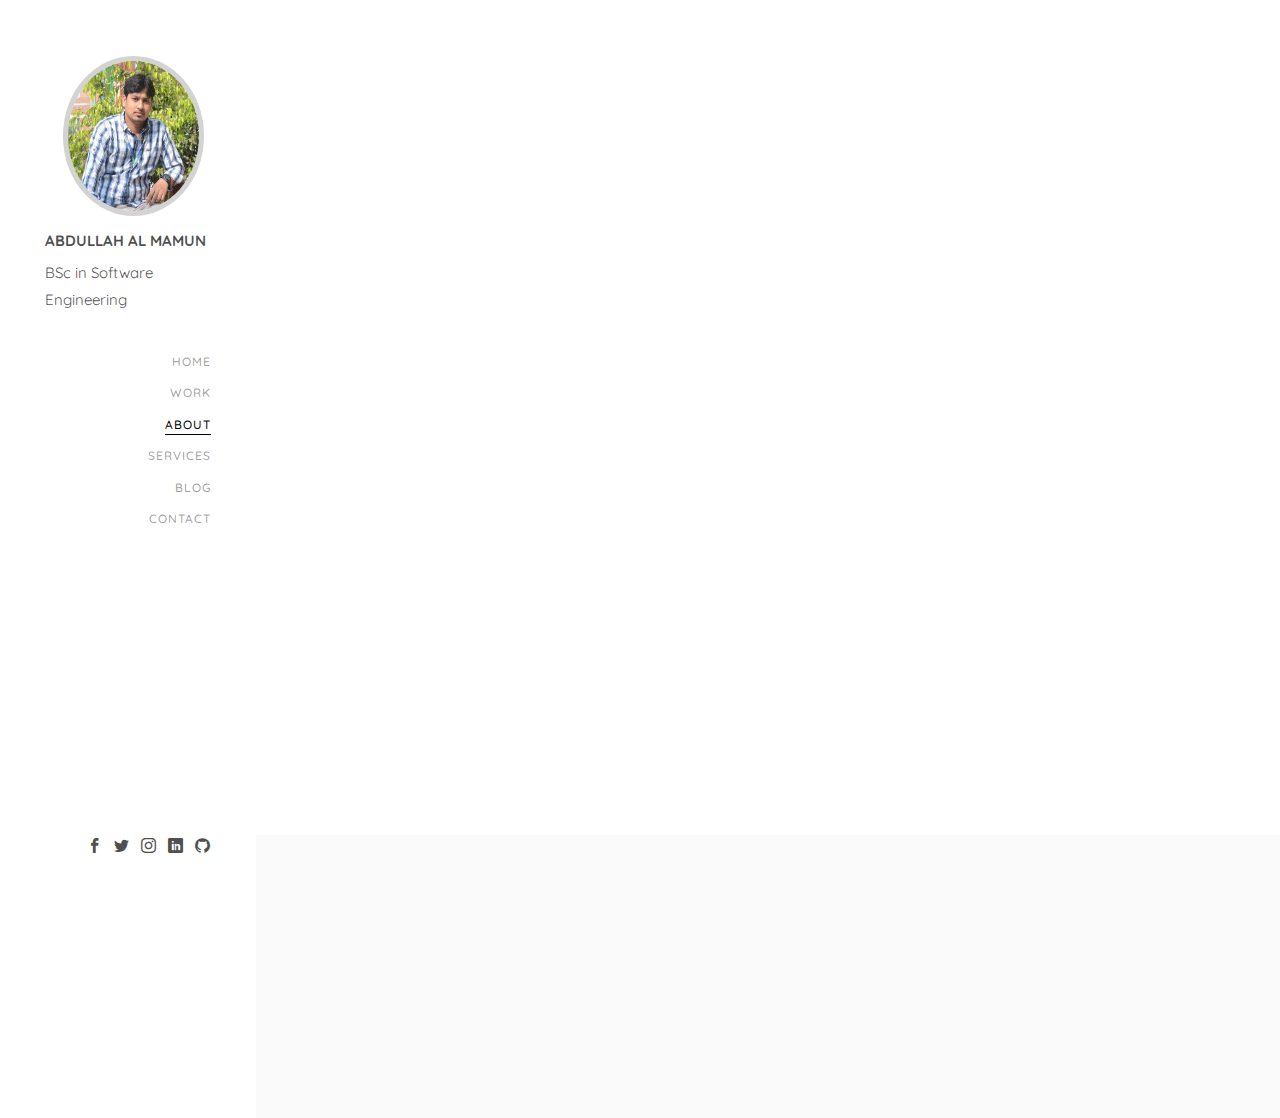
==== about.html @ bdd20ee4 "Responsive profile add" ====
<!DOCTYPE HTML>
<html>
	<head>
	<meta charset="utf-8">
	<meta http-equiv="X-UA-Compatible" content="IE=edge">
	<title>Abdullah Al Mamun Info</title>
	<meta name="viewport" content="width=device-width, initial-scale=1">
	<meta name="description" content="" />
	<meta name="keywords" content="" />
	<meta name="author" content="" />

  <!-- Facebook and Twitter integration -->
	<meta property="og:title" content=""/>
	<meta property="og:image" content=""/>
	<meta property="og:url" content=""/>
	<meta property="og:site_name" content=""/>
	<meta property="og:description" content=""/>
	<meta name="twitter:title" content="" />
	<meta name="twitter:image" content="" />
	<meta name="twitter:url" content="" />
	<meta name="twitter:card" content="" />

	<!-- Place favicon.ico and apple-touch-icon.png in the root directory -->
	<link rel="shortcut icon" href="favicon.ico">

	<link href="https://fonts.googleapis.com/css?family=Quicksand:300,400,500,700" rel="stylesheet">
	
	<!-- Animate.css -->
	<link rel="stylesheet" href="css/animate.css">
	<!-- Icomoon Icon Fonts-->
	<link rel="stylesheet" href="css/icomoon.css">
	<!-- Bootstrap  -->
	<link rel="stylesheet" href="css/bootstrap.css">
	<!-- Flexslider  -->
	<link rel="stylesheet" href="css/flexslider.css">
	<!-- Theme style  -->
	<link rel="stylesheet" href="css/style.css">

	<!-- Modernizr JS -->
	<script src="js/modernizr-2.6.2.min.js"></script>
	<!-- FOR IE9 below -->
	<!--[if lt IE 9]>
	<script src="js/respond.min.js"></script>
	<![endif]-->

	</head>
	<body>
	<div id="colorlib-page">
		<a href="#" class="js-colorlib-nav-toggle colorlib-nav-toggle"><i></i></a>
		<aside id="colorlib-aside" role="complementary" class="border js-fullheight">
			<h1 id="colorlib-logo"><a href="index.html"><img style="border:5px solid lightgrey; border-radius: 100%;" src="images/mumimg.jpg" alt="Smiley face" width="100%" height="160"></a></h1>		
			<label>ABDULLAH AL MAMUN</label>
			<p style="margin-bottom: 2.5em;">BSc in Software Engineering</p>
			<nav id="colorlib-main-menu" role="navigation">
				<ul>
					<li><a href="index.html">Home</a></li>
					<li><a href="work.html">Work</a></li>
					<li class="colorlib-active"><a href="about.html">About</a></li>
					<li><a href="services.html">Services</a></li>
					<li><a href="blog.html">Blog</a></li>
					<li><a href="contact.html">Contact</a></li>
				</ul>
			</nav>

			<div class="colorlib-footer">
				
				<ul>
					<li><a href="https://www.facebook.com/profile.php?id=100009007942472"><i class="icon-facebook2"></i></a></li>
					<li><a href="https://twitter.com/Abdulla88745454"><i class="icon-twitter2"></i></a></li>
					<li><a href="https://www.instagram.com/aamamun8130/"><i class="icon-instagram"></i></a></li>
					<li><a href="https://www.linkedin.com/in/abdullah-al-mamun-735a18191"><i class="icon-linkedin2"></i></a></li>
					<li><a href="https://github.com/aamamun8130"><i class="icon-github"></i></a></li>
				</ul>
			</div>

		</aside>

		<div id="colorlib-main">
				<div id="top-img-div" style="text-align: center; padding-top: 2em;">
						<img style="border:5px solid lightgrey; border-radius: 100%;" src="images/mumimg.jpg"
							alt="Smiley face" width="25%" height="160"><br/>
						<label>ABDULLAH AL MAMUN</label>
						<p>BSc in Software Engineering</p>
					</div>
			<div class="colorlib-about">
				<div class="container-fluid">
					<div class="row">
						<div class="col-md-6">
							<div id="abt-img" class="about-img animate-box" data-animate-effect="fadeInLeft" style="background-image: url(images/img_bg_2.jpg);">
								<div class="about-img-2 animate-box" data-animate-effect="fadeInRight" style="background-image: url(images/img_bg_3.jpg);"></div>
							</div>
						</div>
						<div class="col-md-6 animate-box" data-animate-effect="fadeInLeft">
							<div class="about-desc">
								<span class="heading-meta">Welcome &amp; Introduce</span>
								<h3>Hello! my name is Abdullah Al Mamun</h3>
								<p>On her way she met a copy. The copy warned the Little Blind Text, that where it came from it would have been rewritten a thousand times and everything that was left from its origin would be the word "and" and the Little Blind Text should turn around and return to its own, safe country.</p>
							</div>
							<div class="fancy-collapse-panel">
								<div class="panel-group" id="accordion" role="tablist" aria-multiselectable="true">
									<div class="panel panel-default">
									    <div class="panel-heading" role="tab" id="headingOne">
									        <h4 class="panel-title">
									            <a data-toggle="collapse" data-parent="#accordion" href="#collapseOne" aria-expanded="true" aria-controls="collapseOne">Why choose me?
									            </a>
									        </h4>
									    </div>
									    <div id="collapseOne" class="panel-collapse collapse in" role="tabpanel" aria-labelledby="headingOne">
									         <div class="panel-body">
									            <div class="row">
										      		<div class="col-md-6">
										      			<p>Far far away, behind the word mountains, far from the countries Vokalia and Consonantia, there live the blind texts. </p>
										      		</div>
										      		<div class="col-md-6">
										      			<p>Separated they live in Bookmarksgrove right at the coast of the Semantics, a large language ocean.</p>
										      		</div>
										      	</div>
									         </div>
									    </div>
									</div>
									<div class="panel panel-default">
									    <div class="panel-heading" role="tab" id="headingTwo">
									        <h4 class="panel-title">
									            <a class="collapsed" data-toggle="collapse" data-parent="#accordion" href="#collapseTwo" aria-expanded="false" aria-controls="collapseTwo">What I do?
									            </a>
									        </h4>
									    </div>
									    <div id="collapseTwo" class="panel-collapse collapse" role="tabpanel" aria-labelledby="headingTwo">
									        <div class="panel-body">
									            <p>Far far away, behind the word <strong>mountains</strong>, far from the countries Vokalia and Consonantia, there live the blind texts. Separated they live in Bookmarksgrove right at the coast of the Semantics, a large language ocean.</p>
													<ul>
														<li>Separated they live in Bookmarksgrove right</li>
														<li>Separated they live in Bookmarksgrove right</li>
													</ul>
									        </div>
									    </div>
									</div>
									<div class="panel panel-default">
									    <div class="panel-heading" role="tab" id="headingThree">
									        <h4 class="panel-title">
									            <a class="collapsed" data-toggle="collapse" data-parent="#accordion" href="#collapseThree" aria-expanded="false" aria-controls="collapseThree">My Specialties
									            </a>
									        </h4>
									    </div>
									    <div id="collapseThree" class="panel-collapse collapse" role="tabpanel" aria-labelledby="headingThree">
									        <div class="panel-body">
									            <p>Far far away, behind the word <strong>mountains</strong>, far from the countries Vokalia and Consonantia, there live the blind texts. Separated they live in Bookmarksgrove right at the coast of the Semantics, a large language ocean.</p>	
									        </div>
									    </div>
									</div>
								</div>
							</div>
						</div>
					</div>
				</div>
			</div>

			

			<div id="get-in-touch" class="colorlib-bg-color">
				<div class="colorlib-narrow-content">
					<div class="row">
						<div class="col-md-6 animate-box" data-animate-effect="fadeInLeft">
							<h2>Get in Touch!</h2>
						</div>
					</div>
					<div class="row">
						<div class="col-md-6 col-md-offset-3 col-md-pull-3 animate-box" data-animate-effect="fadeInLeft">
							<p class="colorlib-lead">Separated they live in Bookmarksgrove right at the coast of the Semantics, a large language ocean.</p>
							<p><a href="#" class="btn btn-primary btn-learn">Contact me!</a></p>
						</div>
						
					</div>
				</div>
			</div>
		</div>
	</div>

	<!-- jQuery -->
	<script src="js/jquery.min.js"></script>
	<!-- jQuery Easing -->
	<script src="js/jquery.easing.1.3.js"></script>
	<!-- Bootstrap -->
	<script src="js/bootstrap.min.js"></script>
	<!-- Waypoints -->
	<script src="js/jquery.waypoints.min.js"></script>
	<!-- Flexslider -->
	<script src="js/jquery.flexslider-min.js"></script>
	<!-- Sticky Kit -->
	<script src="js/sticky-kit.min.js"></script>
	
	
	<!-- MAIN JS -->
	<script src="js/main.js"></script>

	</body>
</html>
---- css/icomoon.css ----
@font-face {
  font-family: 'icomoon';
  src:  url('fonts/icomoon.eot?6py85u');
  src:  url('fonts/icomoon.eot?6py85u#iefix') format('embedded-opentype'),
    url('fonts/icomoon.ttf?6py85u') format('truetype'),
    url('fonts/icomoon.woff?6py85u') format('woff'),
    url('fonts/icomoon.svg?6py85u#icomoon') format('svg');
  font-weight: normal;
  font-style: normal;
}

[class^="icon-"], [class*=" icon-"] {
  /* use !important to prevent issues with browser extensions that change fonts */
  font-family: 'icomoon' !important;
  speak: none;
  font-style: normal;
  font-weight: normal;
  font-variant: normal;
  text-transform: none;
  line-height: 1;

  /* Better Font Rendering =========== */
  -webkit-font-smoothing: antialiased;
  -moz-osx-font-smoothing: grayscale;
}

.icon-times:before {
  content: "\e930";
}
.icon-tick:before {
  content: "\e931";
}
.icon-plus:before {
  content: "\e932";
}
.icon-minus:before {
  content: "\e933";
}
.icon-equals:before {
  content: "\e934";
}
.icon-divide:before {
  content: "\e935";
}
.icon-chevron-right:before {
  content: "\e936";
}
.icon-chevron-left:before {
  content: "\e937";
}
.icon-arrow-right-thick:before {
  content: "\e938";
}
.icon-arrow-left-thick:before {
  content: "\e939";
}
.icon-th-small:before {
  content: "\e93a";
}
.icon-th-menu:before {
  content: "\e93b";
}
.icon-th-list:before {
  content: "\e93c";
}
.icon-th-large:before {
  content: "\e93d";
}
.icon-home:before {
  content: "\e93e";
}
.icon-arrow-forward:before {
  content: "\e93f";
}
.icon-arrow-back:before {
  content: "\e940";
}
.icon-rss:before {
  content: "\e941";
}
.icon-location:before {
  content: "\e942";
}
.icon-link:before {
  content: "\e943";
}
.icon-image:before {
  content: "\e944";
}
.icon-arrow-up-thick:before {
  content: "\e945";
}
.icon-arrow-down-thick:before {
  content: "\e946";
}
.icon-starburst:before {
  content: "\e947";
}
.icon-starburst-outline:before {
  content: "\e948";
}
.icon-star3:before {
  content: "\e949";
}
.icon-flow-children:before {
  content: "\e94a";
}
.icon-export:before {
  content: "\e94b";
}
.icon-delete2:before {
  content: "\e94c";
}
.icon-delete-outline:before {
  content: "\e94d";
}
.icon-cloud-storage:before {
  content: "\e94e";
}
.icon-wi-fi:before {
  content: "\e94f";
}
.icon-heart:before {
  content: "\e950";
}
.icon-flash:before {
  content: "\e951";
}
.icon-cancel:before {
  content: "\e952";
}
.icon-backspace:before {
  content: "\e953";
}
.icon-attachment:before {
  content: "\e954";
}
.icon-arrow-move:before {
  content: "\e955";
}
.icon-warning:before {
  content: "\e956";
}
.icon-user:before {
  content: "\e957";
}
.icon-radar:before {
  content: "\e958";
}
.icon-lock-open:before {
  content: "\e959";
}
.icon-lock-closed:before {
  content: "\e95a";
}
.icon-location-arrow:before {
  content: "\e95b";
}
.icon-info:before {
  content: "\e95c";
}
.icon-user-delete:before {
  content: "\e95d";
}
.icon-user-add:before {
  content: "\e95e";
}
.icon-media-pause:before {
  content: "\e95f";
}
.icon-group:before {
  content: "\e960";
}
.icon-chart-pie:before {
  content: "\e961";
}
.icon-chart-line:before {
  content: "\e962";
}
.icon-chart-bar:before {
  content: "\e963";
}
.icon-chart-area:before {
  content: "\e964";
}
.icon-video:before {
  content: "\e965";
}
.icon-point-of-interest:before {
  content: "\e966";
}
.icon-infinity:before {
  content: "\e967";
}
.icon-globe:before {
  content: "\e968";
}
.icon-eye:before {
  content: "\e969";
}
.icon-cog:before {
  content: "\e96a";
}
.icon-camera:before {
  content: "\e96b";
}
.icon-upload:before {
  content: "\e96c";
}
.icon-scissors:before {
  content: "\e96d";
}
.icon-refresh:before {
  content: "\e96e";
}
.icon-pin:before {
  content: "\e96f";
}
.icon-key:before {
  content: "\e970";
}
.icon-info-large:before {
  content: "\e971";
}
.icon-eject:before {
  content: "\e972";
}
.icon-download:before {
  content: "\e973";
}
.icon-zoom:before {
  content: "\e974";
}
.icon-zoom-out:before {
  content: "\e975";
}
.icon-zoom-in:before {
  content: "\e976";
}
.icon-sort-numerically:before {
  content: "\e977";
}
.icon-sort-alphabetically:before {
  content: "\e978";
}
.icon-input-checked:before {
  content: "\e979";
}
.icon-calender:before {
  content: "\e97a";
}
.icon-world2:before {
  content: "\e97b";
}
.icon-notes:before {
  content: "\e97c";
}
.icon-code:before {
  content: "\e97d";
}
.icon-arrow-sync:before {
  content: "\e97e";
}
.icon-arrow-shuffle:before {
  content: "\e97f";
}
.icon-arrow-repeat:before {
  content: "\e980";
}
.icon-arrow-minimise:before {
  content: "\e981";
}
.icon-arrow-maximise:before {
  content: "\e982";
}
.icon-arrow-loop:before {
  content: "\e983";
}
.icon-anchor:before {
  content: "\e984";
}
.icon-spanner:before {
  content: "\e985";
}
.icon-puzzle:before {
  content: "\e986";
}
.icon-power:before {
  content: "\e987";
}
.icon-plane:before {
  content: "\e988";
}
.icon-pi:before {
  content: "\e989";
}
.icon-phone:before {
  content: "\e98a";
}
.icon-microphone2:before {
  content: "\e98b";
}
.icon-media-rewind:before {
  content: "\e98c";
}
.icon-flag:before {
  content: "\e98d";
}
.icon-adjust-brightness:before {
  content: "\e98e";
}
.icon-waves:before {
  content: "\e98f";
}
.icon-social-twitter:before {
  content: "\e990";
}
.icon-social-facebook:before {
  content: "\e991";
}
.icon-social-dribbble:before {
  content: "\e992";
}
.icon-media-stop:before {
  content: "\e993";
}
.icon-media-record:before {
  content: "\e994";
}
.icon-media-play:before {
  content: "\e995";
}
.icon-media-fast-forward:before {
  content: "\e996";
}
.icon-media-eject:before {
  content: "\e997";
}
.icon-social-vimeo:before {
  content: "\e998";
}
.icon-social-tumbler:before {
  content: "\e999";
}
.icon-social-skype:before {
  content: "\e99a";
}
.icon-social-pinterest:before {
  content: "\e99b";
}
.icon-social-linkedin:before {
  content: "\e99c";
}
.icon-social-last-fm:before {
  content: "\e99d";
}
.icon-social-github:before {
  content: "\e99e";
}
.icon-social-flickr:before {
  content: "\e99f";
}
.icon-at:before {
  content: "\e9a0";
}
.icon-times-outline:before {
  content: "\e9a1";
}
.icon-plus-outline:before {
  content: "\e9a2";
}
.icon-minus-outline:before {
  content: "\e9a3";
}
.icon-tick-outline:before {
  content: "\e9a4";
}
.icon-th-large-outline:before {
  content: "\e9a5";
}
.icon-equals-outline:before {
  content: "\e9a6";
}
.icon-divide-outline:before {
  content: "\e9a7";
}
.icon-chevron-right-outline:before {
  content: "\e9a8";
}
.icon-chevron-left-outline:before {
  content: "\e9a9";
}
.icon-arrow-right-outline:before {
  content: "\e9aa";
}
.icon-arrow-left-outline:before {
  content: "\e9ab";
}
.icon-th-small-outline:before {
  content: "\e9ac";
}
.icon-th-menu-outline:before {
  content: "\e9ad";
}
.icon-th-list-outline:before {
  content: "\e9ae";
}
.icon-news2:before {
  content: "\e9b1";
}
.icon-home-outline:before {
  content: "\e9b2";
}
.icon-arrow-up-outline:before {
  content: "\e9b3";
}
.icon-arrow-forward-outline:before {
  content: "\e9b4";
}
.icon-arrow-down-outline:before {
  content: "\e9b5";
}
.icon-arrow-back-outline:before {
  content: "\e9b6";
}
.icon-trash3:before {
  content: "\e9b7";
}
.icon-rss-outline:before {
  content: "\e9b8";
}
.icon-message:before {
  content: "\e9b9";
}
.icon-location-outline:before {
  content: "\e9ba";
}
.icon-link-outline:before {
  content: "\e9bb";
}
.icon-image-outline:before {
  content: "\e9bc";
}
.icon-export-outline:before {
  content: "\e9bd";
}
.icon-cross:before {
  content: "\e9be";
}
.icon-wi-fi-outline:before {
  content: "\e9bf";
}
.icon-star-outline:before {
  content: "\e9c0";
}
.icon-media-pause-outline:before {
  content: "\e9c1";
}
.icon-mail:before {
  content: "\e9c2";
}
.icon-heart-outline:before {
  content: "\e9c3";
}
.icon-flash-outline:before {
  content: "\e9c4";
}
.icon-cancel-outline:before {
  content: "\e9c5";
}
.icon-beaker:before {
  content: "\e9c6";
}
.icon-arrow-move-outline:before {
  content: "\e9c7";
}
.icon-watch2:before {
  content: "\e9c8";
}
.icon-warning-outline:before {
  content: "\e9c9";
}
.icon-time:before {
  content: "\e9ca";
}
.icon-radar-outline:before {
  content: "\e9cb";
}
.icon-lock-open-outline:before {
  content: "\e9cc";
}
.icon-location-arrow-outline:before {
  content: "\e9cd";
}
.icon-info-outline:before {
  content: "\e9ce";
}
.icon-backspace-outline:before {
  content: "\e9cf";
}
.icon-attachment-outline:before {
  content: "\e9d0";
}
.icon-user-outline:before {
  content: "\e9d1";
}
.icon-user-delete-outline:before {
  content: "\e9d2";
}
.icon-user-add-outline:before {
  content: "\e9d3";
}
.icon-lock-closed-outline:before {
  content: "\e9d4";
}
.icon-group-outline:before {
  content: "\e9d5";
}
.icon-chart-pie-outline:before {
  content: "\e9d6";
}
.icon-chart-line-outline:before {
  content: "\e9d7";
}
.icon-chart-bar-outline:before {
  content: "\e9d8";
}
.icon-chart-area-outline:before {
  content: "\e9d9";
}
.icon-video-outline:before {
  content: "\e9da";
}
.icon-point-of-interest-outline:before {
  content: "\e9db";
}
.icon-map:before {
  content: "\e9dc";
}
.icon-key-outline:before {
  content: "\e9dd";
}
.icon-infinity-outline:before {
  content: "\e9de";
}
.icon-globe-outline:before {
  content: "\e9df";
}
.icon-eye-outline:before {
  content: "\e9e0";
}
.icon-cog-outline:before {
  content: "\e9e1";
}
.icon-camera-outline:before {
  content: "\e9e2";
}
.icon-upload-outline:before {
  content: "\e9e3";
}
.icon-support:before {
  content: "\e9e4";
}
.icon-scissors-outline:before {
  content: "\e9e5";
}
.icon-refresh-outline:before {
  content: "\e9e6";
}
.icon-info-large-outline:before {
  content: "\e9e7";
}
.icon-eject-outline:before {
  content: "\e9e8";
}
.icon-download-outline:before {
  content: "\e9e9";
}
.icon-battery-mid:before {
  content: "\e9ea";
}
.icon-battery-low:before {
  content: "\e9eb";
}
.icon-battery-high:before {
  content: "\e9ec";
}
.icon-zoom-outline:before {
  content: "\e9ed";
}
.icon-zoom-out-outline:before {
  content: "\e9ee";
}
.icon-zoom-in-outline:before {
  content: "\e9ef";
}
.icon-tag3:before {
  content: "\e9f0";
}
.icon-tabs-outline:before {
  content: "\e9f1";
}
.icon-pin-outline:before {
  content: "\e9f2";
}
.icon-message-typing:before {
  content: "\e9f3";
}
.icon-directions:before {
  content: "\e9f4";
}
.icon-battery-full:before {
  content: "\e9f5";
}
.icon-battery-charge:before {
  content: "\e9f6";
}
.icon-pipette:before {
  content: "\e9f7";
}
.icon-pencil:before {
  content: "\e9f8";
}
.icon-folder:before {
  content: "\e9f9";
}
.icon-folder-delete:before {
  content: "\e9fa";
}
.icon-folder-add:before {
  content: "\e9fb";
}
.icon-edit:before {
  content: "\e9fc";
}
.icon-document:before {
  content: "\e9fd";
}
.icon-document-delete:before {
  content: "\e9fe";
}
.icon-document-add:before {
  content: "\e9ff";
}
.icon-brush:before {
  content: "\ea00";
}
.icon-thumbs-up:before {
  content: "\ea01";
}
.icon-thumbs-down:before {
  content: "\ea02";
}
.icon-pen:before {
  content: "\ea03";
}
.icon-sort-numerically-outline:before {
  content: "\ea04";
}
.icon-sort-alphabetically-outline:before {
  content: "\ea05";
}
.icon-social-last-fm-circular:before {
  content: "\ea06";
}
.icon-social-github-circular:before {
  content: "\ea07";
}
.icon-compass:before {
  content: "\ea08";
}
.icon-bookmark:before {
  content: "\ea09";
}
.icon-input-checked-outline:before {
  content: "\ea0a";
}
.icon-code-outline:before {
  content: "\ea0b";
}
.icon-calender-outline:before {
  content: "\ea0c";
}
.icon-business-card:before {
  content: "\ea0d";
}
.icon-arrow-up:before {
  content: "\ea0e";
}
.icon-arrow-sync-outline:before {
  content: "\ea0f";
}
.icon-arrow-right:before {
  content: "\ea10";
}
.icon-arrow-repeat-outline:before {
  content: "\ea11";
}
.icon-arrow-loop-outline:before {
  content: "\ea12";
}
.icon-arrow-left:before {
  content: "\ea13";
}
.icon-flow-switch:before {
  content: "\ea14";
}
.icon-flow-parallel:before {
  content: "\ea15";
}
.icon-flow-merge:before {
  content: "\ea16";
}
.icon-document-text:before {
  content: "\ea17";
}
.icon-clipboard:before {
  content: "\ea18";
}
.icon-calculator:before {
  content: "\ea19";
}
.icon-arrow-minimise-outline:before {
  content: "\ea1a";
}
.icon-arrow-maximise-outline:before {
  content: "\ea1b";
}
.icon-arrow-down:before {
  content: "\ea1c";
}
.icon-gift:before {
  content: "\ea1d";
}
.icon-film:before {
  content: "\ea1e";
}
.icon-database:before {
  content: "\ea1f";
}
.icon-bell:before {
  content: "\ea20";
}
.icon-anchor-outline:before {
  content: "\ea21";
}
.icon-adjust-contrast:before {
  content: "\ea22";
}
.icon-world-outline:before {
  content: "\ea23";
}
.icon-shopping-bag:before {
  content: "\ea24";
}
.icon-power-outline:before {
  content: "\ea25";
}
.icon-notes-outline:before {
  content: "\ea26";
}
.icon-device-tablet:before {
  content: "\ea27";
}
.icon-device-phone:before {
  content: "\ea28";
}
.icon-device-laptop:before {
  content: "\ea29";
}
.icon-device-desktop:before {
  content: "\ea2a";
}
.icon-briefcase:before {
  content: "\ea2b";
}
.icon-stopwatch:before {
  content: "\ea2c";
}
.icon-spanner-outline:before {
  content: "\ea2d";
}
.icon-puzzle-outline:before {
  content: "\ea2e";
}
.icon-printer:before {
  content: "\ea2f";
}
.icon-pi-outline:before {
  content: "\ea30";
}
.icon-lightbulb:before {
  content: "\ea31";
}
.icon-flag-outline:before {
  content: "\ea32";
}
.icon-contacts:before {
  content: "\ea33";
}
.icon-archive2:before {
  content: "\ea34";
}
.icon-weather-stormy:before {
  content: "\ea35";
}
.icon-weather-shower:before {
  content: "\ea36";
}
.icon-weather-partly-sunny:before {
  content: "\ea37";
}
.icon-weather-downpour:before {
  content: "\ea38";
}
.icon-weather-cloudy:before {
  content: "\ea39";
}
.icon-plane-outline:before {
  content: "\ea3a";
}
.icon-phone-outline:before {
  content: "\ea3b";
}
.icon-microphone-outline:before {
  content: "\ea3c";
}
.icon-weather-windy:before {
  content: "\ea3d";
}
.icon-weather-windy-cloudy:before {
  content: "\ea3e";
}
.icon-weather-sunny:before {
  content: "\ea3f";
}
.icon-weather-snow:before {
  content: "\ea40";
}
.icon-weather-night:before {
  content: "\ea41";
}
.icon-media-stop-outline:before {
  content: "\ea42";
}
.icon-media-rewind-outline:before {
  content: "\ea43";
}
.icon-media-record-outline:before {
  content: "\ea44";
}
.icon-media-play-outline:before {
  content: "\ea45";
}
.icon-media-fast-forward-outline:before {
  content: "\ea46";
}
.icon-media-eject-outline:before {
  content: "\ea47";
}
.icon-wine:before {
  content: "\ea48";
}
.icon-waves-outline:before {
  content: "\ea49";
}
.icon-ticket:before {
  content: "\ea4a";
}
.icon-tags:before {
  content: "\ea4b";
}
.icon-plug:before {
  content: "\ea4c";
}
.icon-headphones:before {
  content: "\ea4d";
}
.icon-credit-card:before {
  content: "\ea4e";
}
.icon-coffee:before {
  content: "\ea4f";
}
.icon-book:before {
  content: "\ea50";
}
.icon-beer:before {
  content: "\ea51";
}
.icon-volume2:before {
  content: "\ea52";
}
.icon-volume-up:before {
  content: "\ea53";
}
.icon-volume-mute:before {
  content: "\ea54";
}
.icon-volume-down:before {
  content: "\ea55";
}
.icon-social-vimeo-circular:before {
  content: "\ea56";
}
.icon-social-twitter-circular:before {
  content: "\ea57";
}
.icon-social-pinterest-circular:before {
  content: "\ea58";
}
.icon-social-linkedin-circular:before {
  content: "\ea59";
}
.icon-social-facebook-circular:before {
  content: "\ea5a";
}
.icon-social-dribbble-circular:before {
  content: "\ea5b";
}
.icon-tree:before {
  content: "\ea5c";
}
.icon-thermometer2:before {
  content: "\ea5d";
}
.icon-social-tumbler-circular:before {
  content: "\ea5e";
}
.icon-social-skype-outline:before {
  content: "\ea5f";
}
.icon-social-flickr-circular:before {
  content: "\ea60";
}
.icon-social-at-circular:before {
  content: "\ea61";
}
.icon-shopping-cart:before {
  content: "\ea62";
}
.icon-messages:before {
  content: "\ea63";
}
.icon-leaf:before {
  content: "\ea64";
}
.icon-feather:before {
  content: "\ea65";
}
.icon-eye2:before {
  content: "\e064";
}
.icon-paper-clip:before {
  content: "\e065";
}
.icon-mail5:before {
  content: "\e066";
}
.icon-toggle:before {
  content: "\e067";
}
.icon-layout:before {
  content: "\e068";
}
.icon-link2:before {
  content: "\e069";
}
.icon-bell2:before {
  content: "\e06a";
}
.icon-lock3:before {
  content: "\e06b";
}
.icon-unlock:before {
  content: "\e06c";
}
.icon-ribbon2:before {
  content: "\e06d";
}
.icon-image2:before {
  content: "\e06e";
}
.icon-signal:before {
  content: "\e06f";
}
.icon-target3:before {
  content: "\e070";
}
.icon-clipboard3:before {
  content: "\e071";
}
.icon-clock3:before {
  content: "\e072";
}
.icon-watch:before {
  content: "\e073";
}
.icon-air-play:before {
  content: "\e074";
}
.icon-camera3:before {
  content: "\e075";
}
.icon-video2:before {
  content: "\e076";
}
.icon-disc:before {
  content: "\e077";
}
.icon-printer3:before {
  content: "\e078";
}
.icon-monitor:before {
  content: "\e079";
}
.icon-server:before {
  content: "\e07a";
}
.icon-cog2:before {
  content: "\e07b";
}
.icon-heart3:before {
  content: "\e07c";
}
.icon-paragraph:before {
  content: "\e07d";
}
.icon-align-justify:before {
  content: "\e07e";
}
.icon-align-left:before {
  content: "\e07f";
}
.icon-align-center:before {
  content: "\e080";
}
.icon-align-right:before {
  content: "\e081";
}
.icon-book2:before {
  content: "\e082";
}
.icon-layers2:before {
  content: "\e083";
}
.icon-stack2:before {
  content: "\e084";
}
.icon-stack-2:before {
  content: "\e085";
}
.icon-paper:before {
  content: "\e086";
}
.icon-paper-stack:before {
  content: "\e087";
}
.icon-search3:before {
  content: "\e088";
}
.icon-zoom-in2:before {
  content: "\e089";
}
.icon-zoom-out2:before {
  content: "\e08a";
}
.icon-reply2:before {
  content: "\e08b";
}
.icon-circle-plus:before {
  content: "\e08c";
}
.icon-circle-minus:before {
  content: "\e08d";
}
.icon-circle-check:before {
  content: "\e08e";
}
.icon-circle-cross:before {
  content: "\e08f";
}
.icon-square-plus:before {
  content: "\e090";
}
.icon-square-minus:before {
  content: "\e091";
}
.icon-square-check:before {
  content: "\e092";
}
.icon-square-cross:before {
  content: "\e093";
}
.icon-microphone:before {
  content: "\e094";
}
.icon-record:before {
  content: "\e095";
}
.icon-skip-back:before {
  content: "\e096";
}
.icon-rewind:before {
  content: "\e097";
}
.icon-play4:before {
  content: "\e098";
}
.icon-pause3:before {
  content: "\e099";
}
.icon-stop3:before {
  content: "\e09a";
}
.icon-fast-forward:before {
  content: "\e09b";
}
.icon-skip-forward:before {
  content: "\e09c";
}
.icon-shuffle2:before {
  content: "\e09d";
}
.icon-repeat:before {
  content: "\e09e";
}
.icon-folder2:before {
  content: "\e09f";
}
.icon-umbrella:before {
  content: "\e0a0";
}
.icon-moon:before {
  content: "\e0a1";
}
.icon-thermometer:before {
  content: "\e0a2";
}
.icon-drop:before {
  content: "\e0a3";
}
.icon-sun2:before {
  content: "\e0a4";
}
.icon-cloud3:before {
  content: "\e0a5";
}
.icon-cloud-upload2:before {
  content: "\e0a6";
}
.icon-cloud-download2:before {
  content: "\e0a7";
}
.icon-upload4:before {
  content: "\e0a8";
}
.icon-download4:before {
  content: "\e0a9";
}
.icon-location3:before {
  content: "\e0aa";
}
.icon-location-2:before {
  content: "\e0ab";
}
.icon-map3:before {
  content: "\e0ac";
}
.icon-battery:before {
  content: "\e0ad";
}
.icon-head:before {
  content: "\e0ae";
}
.icon-briefcase3:before {
  content: "\e0af";
}
.icon-speech-bubble:before {
  content: "\e0b0";
}
.icon-anchor2:before {
  content: "\e0b1";
}
.icon-globe2:before {
  content: "\e0b2";
}
.icon-box:before {
  content: "\e0b3";
}
.icon-reload:before {
  content: "\e0b4";
}
.icon-share3:before {
  content: "\e0b5";
}
.icon-marquee:before {
  content: "\e0b6";
}
.icon-marquee-plus:before {
  content: "\e0b7";
}
.icon-marquee-minus:before {
  content: "\e0b8";
}
.icon-tag:before {
  content: "\e0b9";
}
.icon-power2:before {
  content: "\e0ba";
}
.icon-command2:before {
  content: "\e0bb";
}
.icon-alt:before {
  content: "\e0bc";
}
.icon-esc:before {
  content: "\e0bd";
}
.icon-bar-graph:before {
  content: "\e0be";
}
.icon-bar-graph-2:before {
  content: "\e0bf";
}
.icon-pie-graph:before {
  content: "\e0c0";
}
.icon-star:before {
  content: "\e0c1";
}
.icon-arrow-left3:before {
  content: "\e0c2";
}
.icon-arrow-right3:before {
  content: "\e0c3";
}
.icon-arrow-up3:before {
  content: "\e0c4";
}
.icon-arrow-down3:before {
  content: "\e0c5";
}
.icon-volume:before {
  content: "\e0c6";
}
.icon-mute:before {
  content: "\e0c7";
}
.icon-content-right:before {
  content: "\e100";
}
.icon-content-left:before {
  content: "\e101";
}
.icon-grid2:before {
  content: "\e102";
}
.icon-grid-2:before {
  content: "\e103";
}
.icon-columns:before {
  content: "\e104";
}
.icon-loader:before {
  content: "\e105";
}
.icon-bag:before {
  content: "\e106";
}
.icon-ban:before {
  content: "\e107";
}
.icon-flag3:before {
  content: "\e108";
}
.icon-trash:before {
  content: "\e109";
}
.icon-expand2:before {
  content: "\e110";
}
.icon-contract:before {
  content: "\e111";
}
.icon-maximize:before {
  content: "\e112";
}
.icon-minimize:before {
  content: "\e113";
}
.icon-plus2:before {
  content: "\e114";
}
.icon-minus2:before {
  content: "\e115";
}
.icon-check:before {
  content: "\e116";
}
.icon-cross2:before {
  content: "\e117";
}
.icon-move:before {
  content: "\e118";
}
.icon-delete:before {
  content: "\e119";
}
.icon-menu5:before {
  content: "\e120";
}
.icon-archive:before {
  content: "\e121";
}
.icon-inbox:before {
  content: "\e122";
}
.icon-outbox:before {
  content: "\e123";
}
.icon-file:before {
  content: "\e124";
}
.icon-file-add:before {
  content: "\e125";
}
.icon-file-subtract:before {
  content: "\e126";
}
.icon-help:before {
  content: "\e127";
}
.icon-open:before {
  content: "\e128";
}
.icon-ellipsis:before {
  content: "\e129";
}
.icon-heart4:before {
  content: "\e900";
}
.icon-cloud4:before {
  content: "\e901";
}
.icon-star2:before {
  content: "\e902";
}
.icon-tv2:before {
  content: "\e903";
}
.icon-sound:before {
  content: "\e904";
}
.icon-video3:before {
  content: "\e905";
}
.icon-trash2:before {
  content: "\e906";
}
.icon-user2:before {
  content: "\e907";
}
.icon-key3:before {
  content: "\e908";
}
.icon-search4:before {
  content: "\e909";
}
.icon-settings:before {
  content: "\e90a";
}
.icon-camera4:before {
  content: "\e90b";
}
.icon-tag2:before {
  content: "\e90c";
}
.icon-lock4:before {
  content: "\e90d";
}
.icon-bulb:before {
  content: "\e90e";
}
.icon-pen2:before {
  content: "\e90f";
}
.icon-diamond:before {
  content: "\e910";
}
.icon-display2:before {
  content: "\e911";
}
.icon-location4:before {
  content: "\e912";
}
.icon-eye3:before {
  content: "\e913";
}
.icon-bubble3:before {
  content: "\e914";
}
.icon-stack3:before {
  content: "\e915";
}
.icon-cup:before {
  content: "\e916";
}
.icon-phone3:before {
  content: "\e917";
}
.icon-news:before {
  content: "\e918";
}
.icon-mail6:before {
  content: "\e919";
}
.icon-like:before {
  content: "\e91a";
}
.icon-photo:before {
  content: "\e91b";
}
.icon-note:before {
  content: "\e91c";
}
.icon-clock4:before {
  content: "\e91d";
}
.icon-paperplane:before {
  content: "\e91e";
}
.icon-params:before {
  content: "\e91f";
}
.icon-banknote:before {
  content: "\e920";
}
.icon-data:before {
  content: "\e921";
}
.icon-music2:before {
  content: "\e922";
}
.icon-megaphone2:before {
  content: "\e923";
}
.icon-study:before {
  content: "\e924";
}
.icon-lab2:before {
  content: "\e925";
}
.icon-food:before {
  content: "\e926";
}
.icon-t-shirt:before {
  content: "\e927";
}
.icon-fire2:before {
  content: "\e928";
}
.icon-clip:before {
  content: "\e929";
}
.icon-shop:before {
  content: "\e92a";
}
.icon-calendar3:before {
  content: "\e92b";
}
.icon-wallet2:before {
  content: "\e92c";
}
.icon-vynil:before {
  content: "\e92d";
}
.icon-truck2:before {
  content: "\e92e";
}
.icon-world:before {
  content: "\e92f";
}
.icon-spinner6:before {
  content: "\e9af";
}
.icon-spinner7:before {
  content: "\e9b0";
}
.icon-amazon:before {
  content: "\eab7";
}
.icon-google:before {
  content: "\eab8";
}
.icon-google2:before {
  content: "\eab9";
}
.icon-google3:before {
  content: "\eaba";
}
.icon-google-plus:before {
  content: "\eabb";
}
.icon-google-plus2:before {
  content: "\eabc";
}
.icon-google-plus3:before {
  content: "\eabd";
}
.icon-hangouts:before {
  content: "\eabe";
}
.icon-google-drive:before {
  content: "\eabf";
}
.icon-facebook2:before {
  content: "\eac0";
}
.icon-facebook22:before {
  content: "\eac1";
}
.icon-instagram:before {
  content: "\eac2";
}
.icon-whatsapp:before {
  content: "\eac3";
}
.icon-spotify:before {
  content: "\eac4";
}
.icon-telegram:before {
  content: "\eac5";
}
.icon-twitter2:before {
  content: "\eac6";
}
.icon-vine:before {
  content: "\eac7";
}
.icon-vk:before {
  content: "\eac8";
}
.icon-renren:before {
  content: "\eac9";
}
.icon-sina-weibo:before {
  content: "\eaca";
}
.icon-rss2:before {
  content: "\eacb";
}
.icon-rss22:before {
  content: "\eacc";
}
.icon-youtube:before {
  content: "\eacd";
}
.icon-youtube2:before {
  content: "\eace";
}
.icon-twitch:before {
  content: "\eacf";
}
.icon-vimeo:before {
  content: "\ead0";
}
.icon-vimeo2:before {
  content: "\ead1";
}
.icon-lanyrd:before {
  content: "\ead2";
}
.icon-flickr:before {
  content: "\ead3";
}
.icon-flickr2:before {
  content: "\ead4";
}
.icon-flickr3:before {
  content: "\ead5";
}
.icon-flickr4:before {
  content: "\ead6";
}
.icon-dribbble2:before {
  content: "\ead7";
}
.icon-behance:before {
  content: "\ead8";
}
.icon-behance2:before {
  content: "\ead9";
}
.icon-deviantart:before {
  content: "\eada";
}
.icon-500px:before {
  content: "\eadb";
}
.icon-steam:before {
  content: "\eadc";
}
.icon-steam2:before {
  content: "\eadd";
}
.icon-dropbox:before {
  content: "\eade";
}
.icon-onedrive:before {
  content: "\eadf";
}
.icon-github:before {
  content: "\eae0";
}
.icon-npm:before {
  content: "\eae1";
}
.icon-basecamp:before {
  content: "\eae2";
}
.icon-trello:before {
  content: "\eae3";
}
.icon-wordpress:before {
  content: "\eae4";
}
.icon-joomla:before {
  content: "\eae5";
}
.icon-ello:before {
  content: "\eae6";
}
.icon-blogger:before {
  content: "\eae7";
}
.icon-blogger2:before {
  content: "\eae8";
}
.icon-tumblr2:before {
  content: "\eae9";
}
.icon-tumblr22:before {
  content: "\eaea";
}
.icon-yahoo:before {
  content: "\eaeb";
}
.icon-yahoo2:before {
  content: "\eaec";
}
.icon-tux:before {
  content: "\eaed";
}
.icon-appleinc:before {
  content: "\eaee";
}
.icon-finder:before {
  content: "\eaef";
}
.icon-android:before {
  content: "\eaf0";
}
.icon-windows:before {
  content: "\eaf1";
}
.icon-windows8:before {
  content: "\eaf2";
}
.icon-soundcloud:before {
  content: "\eaf3";
}
.icon-soundcloud2:before {
  content: "\eaf4";
}
.icon-skype:before {
  content: "\eaf5";
}
.icon-reddit:before {
  content: "\eaf6";
}
.icon-hackernews:before {
  content: "\eaf7";
}
.icon-wikipedia:before {
  content: "\eaf8";
}
.icon-linkedin2:before {
  content: "\eaf9";
}
.icon-linkedin22:before {
  content: "\eafa";
}
.icon-lastfm:before {
  content: "\eafb";
}
.icon-lastfm2:before {
  content: "\eafc";
}
.icon-delicious:before {
  content: "\eafd";
}
.icon-stumbleupon:before {
  content: "\eafe";
}
.icon-stumbleupon2:before {
  content: "\eaff";
}
.icon-stackoverflow:before {
  content: "\eb00";
}
.icon-pinterest:before {
  content: "\eb01";
}
.icon-pinterest2:before {
  content: "\eb02";
}
.icon-xing:before {
  content: "\eb03";
}
.icon-xing2:before {
  content: "\eb04";
}
.icon-flattr:before {
  content: "\eb05";
}
.icon-foursquare:before {
  content: "\eb06";
}
.icon-yelp:before {
  content: "\eb07";
}
.icon-paypal:before {
  content: "\eb08";
}
.icon-chrome:before {
  content: "\eb09";
}
.icon-firefox:before {
  content: "\eb0a";
}
.icon-IE:before {
  content: "\eb0b";
}
.icon-edge:before {
  content: "\eb0c";
}
.icon-safari:before {
  content: "\eb0d";
}
.icon-opera:before {
  content: "\eb0e";
}
.icon-file-pdf:before {
  content: "\eb0f";
}
.icon-file-openoffice:before {
  content: "\eb10";
}
.icon-file-word:before {
  content: "\eb11";
}
.icon-file-excel:before {
  content: "\eb12";
}
.icon-libreoffice:before {
  content: "\eb13";
}
.icon-html-five:before {
  content: "\eb14";
}
.icon-html-five2:before {
  content: "\eb15";
}
.icon-css3:before {
  content: "\eb16";
}
.icon-git:before {
  content: "\eb17";
}
.icon-codepen:before {
  content: "\eb18";
}
.icon-svg:before {
  content: "\eb19";
}
.icon-IcoMoon:before {
  content: "\eb1a";
}
---- css/style.css ----
@font-face {
  font-family: 'icomoon';
  src: url("../fonts/icomoon/icomoon.eot?srf3rx");
  src: url("../fonts/icomoon/icomoon.eot?srf3rx#iefix") format("embedded-opentype"), url("../fonts/icomoon/icomoon.ttf?srf3rx") format("truetype"), url("../fonts/icomoon/icomoon.woff?srf3rx") format("woff"), url("../fonts/icomoon/icomoon.svg?srf3rx#icomoon") format("svg");
  font-weight: normal;
  font-style: normal; }

/* =======================================================
*
* 	Template Style 
*	Edit this section
*
* ======================================================= */
body {
  font-family: "Quicksand", Arial, sans-serif;
  font-weight: 400;
  font-size: 15px;
  line-height: 1.8;
  color: rgba(0, 0, 0, 0.7); }
  @media screen and (max-width: 992px) {
    body {
      font-size: 16px; } }

a {
  color: #F75940;
  -webkit-transition: 0.5s;
  -o-transition: 0.5s;
  transition: 0.5s; }
  a:hover, a:active, a:focus {
    color: #F75940;
    outline: none;
    text-decoration: none !important; }

p {
  margin-bottom: 1.5em; }

h1, h2, h3, h4, h5, h6 {
  color: #000;
  font-family: "Quicksand", Arial, sans-serif;
  font-weight: 400;
  margin: 0 0 30px 0; }

figure {
  margin-bottom: 2.5em;
  float: left;
  width: 100%; }
  figure figcaption {
    font-size: 16px;
    width: 80%;
    margin: 20px auto 0px auto;
    color: #b3b3b3;
    font-style: italic;
    font-family: "Quicksand", Arial, sans-serif; }
    @media screen and (max-width: 480px) {
      figure figcaption {
        width: 100%; } }

::-webkit-selection {
  color: #fff;
  background: #F75940; }

::-moz-selection {
  color: #fff;
  background: #F75940; }

::selection {
  color: #fff;
  background: #F75940; }

#colorlib-page {
  width: 100%;
  overflow: hidden;
  position: relative; }

#colorlib-aside {
  padding-top: 3em;
  padding-bottom: 40px;
  padding-left: 3em;
  padding-right: 3em;
  width: 20%;
  position: fixed;
  bottom: 0;
  top: 0;
  left: 0;
  overflow-y: scroll;
  z-index: 1001;
  background: #fff;
  -webkit-transition: 0.5s;
  -o-transition: 0.5s;
  transition: 0.5s; }

  @media screen and (max-width: 1200px) {
    /* #top-img-div {
      width: 100px;
      -moz-transform: translateX(-270px);
      -webkit-transform: translateX(-270px);
      -ms-transform: translateX(-270px);
      -o-transform: translateX(-270px);
      transform: translateX(-270px);
      padding-top: 4em; } */
  }

  @media screen and (max-width: 1200px) {

    #colorlib-aside {
      width: 30%; } 
    
    }
    @media screen and (min-width: 768px) {
      #top-img-div {
        width: 270px;
        -moz-transform: translateX(-270px);
        -webkit-transform: translateX(-270px);
        -ms-transform: translateX(-270px);
        -o-transform: translateX(-270px);
        transform: translateX(-270px);
        padding-top: 4em;
        display: none;
      
      } 

       
      
      
      }
  @media screen and (max-width: 768px) {
    #colorlib-aside {
      width: 270px;
      -moz-transform: translateX(-270px);
      -webkit-transform: translateX(-270px);
      -ms-transform: translateX(-270px);
      -o-transform: translateX(-270px);
      transform: translateX(-270px);
      padding-top: 4em; } 
    
      #abt-img {
        width: 270px;
        -moz-transform: translateX(-270px);
        -webkit-transform: translateX(-270px);
        -ms-transform: translateX(-270px);
        -o-transform: translateX(-270px);
        transform: translateX(-270px);
        padding-top: 4em;
        display: none;
      
      }
    }
  #colorlib-aside #colorlib-logo {
    text-align: right;
    font-weight: 400;
    font-size: 22px;
    text-transform: uppercase;
    margin-bottom: 0em;
    display: block;
    width: 100%; }
    @media screen and (max-width: 768px) {
      #colorlib-aside #colorlib-logo {
        margin-bottom: 1em; } }
    #colorlib-aside #colorlib-logo a {
      display: inline-block;
      text-align: center;
      background:white;
      padding: .5em .8em;
      color: #fff;
      letter-spacing: 10px;
      padding-right: .3em; }
      #colorlib-aside #colorlib-logo a span {
        display: block;
        margin-bottom: 5px;
        text-align: center; }
  #colorlib-aside #colorlib-main-menu ul {
    text-align: right;
    margin: 0;
    padding: 0; }
    @media screen and (max-width: 768px) {
      #colorlib-aside #colorlib-main-menu ul {
        margin: 0 0 2em 0; } }
    #colorlib-aside #colorlib-main-menu ul li {
      margin: 0 0 10px 0;
      padding: 0;
      list-style: none;
      font-size: 12px;
      font-weight: 500;
      text-transform: uppercase;
      letter-spacing: 1px; }
      #colorlib-aside #colorlib-main-menu ul li a {
        color: rgba(0, 0, 0, 0.4);
        text-decoration: none;
        position: relative;
        padding: 10px 0;
        font-family: "Quicksand", Arial, sans-serif;
        -webkit-transition: 0.3s;
        -o-transition: 0.3s;
        transition: 0.3s; }
        #colorlib-aside #colorlib-main-menu ul li a:after {
          content: "";
          position: absolute;
          height: 1px;
          bottom: 7px;
          left: 0;
          right: 0;
          background-color: #000;
          visibility: hidden;
          -webkit-transform: scaleX(0);
          -moz-transform: scaleX(0);
          -ms-transform: scaleX(0);
          -o-transform: scaleX(0);
          transform: scaleX(0);
          -webkit-transition: all 0.3s cubic-bezier(0.175, 0.885, 0.32, 1.275);
          -moz-transition: all 0.3s cubic-bezier(0.175, 0.885, 0.32, 1.275);
          -ms-transition: all 0.3s cubic-bezier(0.175, 0.885, 0.32, 1.275);
          -o-transition: all 0.3s cubic-bezier(0.175, 0.885, 0.32, 1.275);
          transition: all 0.3s cubic-bezier(0.175, 0.885, 0.32, 1.275); }
        #colorlib-aside #colorlib-main-menu ul li a:hover {
          text-decoration: none;
          color: black; }
          #colorlib-aside #colorlib-main-menu ul li a:hover:after {
            visibility: visible;
            -webkit-transform: scaleX(1);
            -moz-transform: scaleX(1);
            -ms-transform: scaleX(1);
            -o-transform: scaleX(1);
            transform: scaleX(1); }
      #colorlib-aside #colorlib-main-menu ul li.colorlib-active a {
        color: #000; }
        #colorlib-aside #colorlib-main-menu ul li.colorlib-active a:after {
          visibility: visible;
          -webkit-transform: scaleX(1);
          -moz-transform: scaleX(1);
          -ms-transform: scaleX(1);
          -o-transform: scaleX(1);
          transform: scaleX(1); }
  #colorlib-aside .colorlib-footer {
    position: absolute;
    bottom: 40px;
    right: 1.5em;
    left: 1.5em;
    font-size: 15px;
    text-align: right;
    font-weight: 400;
    color: rgba(0, 0, 0, 0.6);
    padding: 0 20px; }
    @media screen and (max-width: 768px) {
      #colorlib-aside .colorlib-footer {
        position: relative;
        bottom: 0; } }
    #colorlib-aside .colorlib-footer span {
      display: block; }
    #colorlib-aside .colorlib-footer ul {
      padding: 0;
      margin: 0; }
      #colorlib-aside .colorlib-footer ul li {
        padding: 0;
        margin: 0;
        display: inline;
        list-style: none; }
        #colorlib-aside .colorlib-footer ul li a {
          color: rgba(0, 0, 0, 0.7);
          padding: 4px; }
          #colorlib-aside .colorlib-footer ul li a:hover, #colorlib-aside .colorlib-footer ul li a:active, #colorlib-aside .colorlib-footer ul li a:focus {
            text-decoration: none;
            outline: none;
            color: #F75940; }

#colorlib-main {
  width: 80%;
  float: right;
  -webkit-transition: 0.5s;
  -o-transition: 0.5s;
  transition: 0.5s; }
  @media screen and (max-width: 1200px) {
    #colorlib-main {
      width: 70%; } }
  @media screen and (max-width: 768px) {
    #colorlib-main {
      width: 100%; } }

#colorlib-hero {
  min-height: 500px;
  background: #fff url(../images/loader.gif) no-repeat center center;
  width: 100%;
  float: left;
  margin-bottom: 10em;
  clear: both; }
  #colorlib-hero .btn {
    font-size: 24px; }
    #colorlib-hero .btn.btn-primary {
      padding: 14px 30px !important; }
  #colorlib-hero .flexslider {
    border: none;
    z-index: 1;
    margin-bottom: 0; }
    #colorlib-hero .flexslider .slides {
      position: relative;
      overflow: hidden; }
      #colorlib-hero .flexslider .slides li {
        background-repeat: no-repeat;
        background-size: cover;
        background-position: bottom center;
        min-height: 400px;
        position: relative; }
    #colorlib-hero .flexslider .flex-control-nav {
      bottom: 20px;
      z-index: 1000;
      right: 20px;
      float: right;
      width: auto; }
      #colorlib-hero .flexslider .flex-control-nav li {
        display: block;
        margin-bottom: 10px; }
        #colorlib-hero .flexslider .flex-control-nav li a {
          background: rgba(255, 255, 255, 0.2);
          -webkit-box-shadow: none;
          box-shadow: none;
          width: 12px;
          height: 12px;
          cursor: pointer; }
          #colorlib-hero .flexslider .flex-control-nav li a.flex-active {
            cursor: pointer;
            background: transparent;
            border: 2px solid #F75940; }
    #colorlib-hero .flexslider .flex-direction-nav {
      display: none; }
    #colorlib-hero .flexslider .slider-text {
      display: table;
      opacity: 0;
      min-height: 500px;
      z-index: 9; }
      #colorlib-hero .flexslider .slider-text > .slider-text-inner {
        display: table-cell;
        vertical-align: middle;
        min-height: 700px;
        padding: 2em;
        position: relative; }
        #colorlib-hero .flexslider .slider-text > .slider-text-inner .desc {
          opacity: 0.8;
          position: absolute;
          bottom: 15px;
          left: 0;
          padding: 30px;
          background: #fff; }
        @media screen and (max-width: 768px) {
          #colorlib-hero .flexslider .slider-text > .slider-text-inner {
            text-align: center; } }
        #colorlib-hero .flexslider .slider-text > .slider-text-inner h1, #colorlib-hero .flexslider .slider-text > .slider-text-inner h2 {
          margin: 0;
          padding: 0;
          color: black;
          font-family: "Quicksand", Arial, sans-serif; }
        #colorlib-hero .flexslider .slider-text > .slider-text-inner h1 {
          margin-bottom: 20px;
          font-size: 44px;
          line-height: 1.3;
          font-weight: 300; }
          @media screen and (max-width: 768px) {
            #colorlib-hero .flexslider .slider-text > .slider-text-inner h1 {
              font-size: 28px; } }
        #colorlib-hero .flexslider .slider-text > .slider-text-inner h2 {
          font-size: 18px;
          line-height: 1.5;
          margin-bottom: 30px;
          font-weight: 300;
          font-family: "Quicksand", Arial, sans-serif; }
          #colorlib-hero .flexslider .slider-text > .slider-text-inner h2 a {
            color: rgba(247, 89, 64, 0.8);
            border-bottom: 1px solid rgba(247, 89, 64, 0.7); }
        #colorlib-hero .flexslider .slider-text > .slider-text-inner .heading-section {
          font-size: 50px; }
          @media screen and (max-width: 768px) {
            #colorlib-hero .flexslider .slider-text > .slider-text-inner .heading-section {
              font-size: 30px; } }
        #colorlib-hero .flexslider .slider-text > .slider-text-inner s
.colorlib-lead {
          font-size: 20px;
          color: #fff; }
        #colorlib-hero .flexslider .slider-text > .slider-text-inner p {
          margin-bottom: 0; }
        #colorlib-hero .flexslider .slider-text > .slider-text-inner .btn {
          font-size: 12px;
          text-transform: uppercase;
          letter-spacing: 2px;
          color: #000;
          padding: 10px 15px !important;
          border: none;
          font-weight: 400; }
          #colorlib-hero .flexslider .slider-text > .slider-text-inner .btn.btn-learn {
            background: transparent;
            color: #000;
            border: 1px solid #000; }
            #colorlib-hero .flexslider .slider-text > .slider-text-inner .btn.btn-learn:hover {
              background: transparent !important;
              border: 1px solid #000 !important; }
          @media screen and (max-width: 768px) {
            #colorlib-hero .flexslider .slider-text > .slider-text-inner .btn {
              width: 100%; } }

body.offcanvas {
  overflow-x: hidden; }
  body.offcanvas #colorlib-aside {
    -moz-transform: translateX(0);
    -webkit-transform: translateX(0);
    -ms-transform: translateX(0);
    -o-transform: translateX(0);
    transform: translateX(0);
    width: 270px;
    background: #fff;
    z-index: 999;
    position: fixed; }
  body.offcanvas #colorlib-main, body.offcanvas .colorlib-nav-toggle {

    top: 0;
    -moz-transform: translateX(270px);
    -webkit-transform: translateX(270px);
    -ms-transform: translateX(270px);
    -o-transform: translateX(270px);
    transform: translateX(270px); }

.colorlib-blog,
.colorlib-work,
.colorlib-about,
.colorlib-services,
.colorlib-contact {
  padding-top: 4em;
  padding-bottom: 9em;
  clear: both;
  width: 100%;
  display: block; }
  @media screen and (max-width: 768px) {
    .colorlib-blog,
    .colorlib-work,
    .colorlib-about,
    .colorlib-services,
    .colorlib-contact {
      padding-top: 5em;
      padding-bottom: 8em; } }

.about-img,
.about-img-2 {
  background-size: cover;
  background-position: center center;
  background-repeat: no-repeat;
  position: relative; }

.colorlib-heading {
  font-size: 18px;
  margin-bottom: 4em;
  font-weight: 500;
  text-transform: uppercase;
  letter-spacing: 5px;
  line-height: 1.8; }
  .colorlib-heading span {
    display: block; }
  @media screen and (max-width: 768px) {
    .colorlib-heading {
      margin-bottom: 1em; } }

.heading-meta {
  margin-bottom: 15px;
  display: block;
  font-size: 10px;
  text-transform: uppercase;
  color: #999999;
  font-weight: 500;
  letter-spacing: 5px; }

.about-img {
  width: 75%;
  height: 550px; }
  .about-img .about-img-2 {
    width: 100% !important;
    height: 390px;
    position: absolute;
    top: 80px;
    right: -100px;
    width: 80%;
    -webkit-box-shadow: 0px 35px 78px -23px rgba(0, 0, 0, 0.33);
    -moz-box-shadow: 0px 35px 78px -23px rgba(0, 0, 0, 0.33);
    box-shadow: 0px 35px 78px -23px rgba(0, 0, 0, 0.33); }

.about-desc h3 {
  font-size: 18px;
  text-transform: uppercase;
  letter-spacing: 5px;
  font-weight: 500; }

.fancy-collapse-panel .panel-default > .panel-heading {
  padding: 0; }

.panel-heading a {
  padding: 15px 25px;
  display: block;
  width: 100%;
  font-weight: 400;
  font-size: 14px;
  letter-spacing: 1px;
  text-transform: uppercase;
  background-color: #000;
  color: #fff;
  position: relative;
  -webkit-box-shadow: none !important;
  -moz-box-shadow: none !important;
  -ms-box-shadow: none !important;
  -o-box-shadow: none !important;
  box-shadow: none !important; }

.panel {
  -webkit-box-shadow: none !important;
  -moz-box-shadow: none !important;
  -ms-box-shadow: none !important;
  -o-box-shadow: none !important;
  box-shadow: none !important;
  border: none; }

.panel-heading a:after {
  font-family: "icomoon";
  content: "\ea0e";
  position: absolute;
  right: 20px;
  font-size: 20px;
  font-weight: 400;
  top: 50%;
  line-height: 1;
  margin-top: -10px; }

.panel-heading a.collapsed:after {
  content: "\ea1c"; }

.panel-heading a.collapsed {
  background: #fafafa;
  border: 1px solid #e6e6e6 !important;
  color: #333333; }

.panel-body {
  padding: 1.5em;
  margin-top: 5px;
  border: 1px solid #e6e6e6 !important; }

.blog-entry {
  width: 100%;
  float: left;
  background: #fff;
  margin-bottom: 3em; }
  @media screen and (max-width: 768px) {
    .blog-entry {
      margin-bottom: 3em; } }
  .blog-entry .blog-img {
    width: 100%;
    float: left;
    overflow: hidden;
    position: relative;
    z-index: 1;
    margin-bottom: 25px; }
    .blog-entry .blog-img img {
      position: relative;
      max-width: 100%;
      -webkit-transform: scale(1);
      -moz-transform: scale(1);
      -ms-transform: scale(1);
      -o-transform: scale(1);
      transform: scale(1);
      -webkit-transition: 0.3s;
      -o-transition: 0.3s;
      transition: 0.3s; }
  .blog-entry .desc h3 {
    font-size: 16px;
    margin-bottom: 25px;
    line-height: auto;
    font-weight: 500;
    text-transform: uppercase;
    letter-spacing: 1px; }
    .blog-entry .desc h3 a {
      color: #000;
      text-decoration: none; }
  .blog-entry .desc span {
    display: block;
    margin-bottom: 20px;
    font-size: 14px;
    color: rgba(0, 0, 0, 0.5) !important; }
    .blog-entry .desc span small i {
      color: #999999; }
  .blog-entry .desc .lead {
    font-size: 12px;
    text-transform: uppercase;
    letter-spacing: 2px;
    color: #000; }
  .blog-entry:hover .blog-img img {
    -webkit-transform: scale(1.1);
    -moz-transform: scale(1.1);
    -ms-transform: scale(1.1);
    -o-transform: scale(1.1);
    transform: scale(1.1); }

.overlap {
  margin-top: 5em;
  background: #fff;
  padding: 30px; }
  @media screen and (max-width: 768px) {
    .overlap {
      margin-top: 2em; } }

.project {
  background-size: cover;
  background-position: center center;
  background-repeat: no-repeat;
  position: relative;
  height: 450px;
  width: 100%;
  display: block;
  margin-bottom: 30px; }
  .project .desc {
    position: absolute;
    top: 0;
    bottom: 0;
    left: 0;
    width: 100%;
    right: 0;
    background: rgba(0, 0, 0, 0.9);
    opacity: 0;
    -webkit-transition: 0.3s;
    -o-transition: 0.3s;
    transition: 0.3s; }
    .project .desc .con {
      padding: 20px;
      display: block;
      position: relative;
      height: 450px; }
      .project .desc .con .icon {
        position: absolute;
        bottom: 20px;
        left: 20px;
        right: 20px; }
        .project .desc .con .icon span {
          display: inline;
          padding-right: 5px; }
          .project .desc .con .icon span a {
            color: #cccccc;
            padding: 5px;
            background: #333333;
            -webkit-border-radius: 4px;
            -moz-border-radius: 4px;
            -ms-border-radius: 4px;
            border-radius: 4px; }
        .project .desc .con .icon i {
          font-size: 16px;
          color: #cccccc; }
    .project .desc h3 {
      font-size: 16px;
      font-weight: 500;
      text-transform: uppercase;
      letter-spacing: 1px;
      -webkit-transition: -webkit-transform 0.3s, opacity 0.3s;
      -webkit-transition: opacity 0.3s, -webkit-transform 0.3s;
      transition: opacity 0.3s, -webkit-transform 0.3s;
      -o-transition: transform 0.3s, opacity 0.3s;
      transition: transform 0.3s, opacity 0.3s;
      transition: transform 0.3s, opacity 0.3s, -webkit-transform 0.3s;
      -webkit-transform: translate3d(0, -15px, 0);
      transform: translate3d(0, -15px, 0);
      margin-bottom: 15px; }
      .project .desc h3 a {
        color: #fff; }
    .project .desc span {
      display: block;
      color: #999999;
      font-size: 13px;
      -webkit-transition: -webkit-transform 0.3s, opacity 0.3s;
      -webkit-transition: opacity 0.3s, -webkit-transform 0.3s;
      transition: opacity 0.3s, -webkit-transform 0.3s;
      -o-transition: transform 0.3s, opacity 0.3s;
      transition: transform 0.3s, opacity 0.3s;
      transition: transform 0.3s, opacity 0.3s, -webkit-transform 0.3s;
      -webkit-transform: translate3d(0, 15px, 0);
      transform: translate3d(0, 15px, 0); }
      .project .desc span a {
        color: #000; }
    @media screen and (max-width: 768px) {
      .project .desc {
        opacity: 1;
        background: rgba(255, 255, 255, 0.5); }
        .project .desc h3 {
          font-style: 28px;
          -webkit-transform: translate3d(0, 0, 0);
          transform: translate3d(0, 0, 0);
          color: #000; }
        .project .desc span {
          -webkit-transform: translate3d(0, 0, 0);
          transform: translate3d(0, 0, 0); } }
  .project:hover .desc {
    opacity: 1; }
    .project:hover .desc h3 {
      -webkit-transform: translate3d(0, 0, 0);
      transform: translate3d(0, 0, 0); }
    .project:hover .desc span {
      -webkit-transform: translate3d(0, 0, 0);
      transform: translate3d(0, 0, 0); }

.project-desc h2 {
  font-size: 16px;
  font-weight: 500;
  text-transform: uppercase;
  letter-spacing: 1px;
  margin-bottom: 15px; }

.project-desc span {
  display: block;
  color: #666666;
  font-size: 13px;
  margin-bottom: 15px; }
  .project-desc span a {
    color: #666666; }

.project-desc .icon span {
  display: inline;
  padding-right: 5px; }

.project-desc .btn-download {
  font-size: 13px;
  text-transform: uppercase;
  font-weight: 400;
  text-decoration: underline; }

.colorlib-lead {
  font-size: 18px;
  line-height: 1.5; }

#get-in-touch {
  padding: 2em; }
  #get-in-touch .btn-learn {
    padding: 15px 30px !important;
    font-size: 13px;
    -webkit-border-radius: 30px;
    -moz-border-radius: 30px;
    -ms-border-radius: 30px;
    border-radius: 30px; }

.colorlib-social {
  padding: 0;
  margin: 0;
  text-align: center; }
  .colorlib-social li {
    padding: 0;
    margin: 0;
    list-style: none;
    display: -moz-inline-stack;
    display: inline-block;
    zoom: 1;
    *display: inline; }
    .colorlib-social li a {
      font-size: 22px;
      color: #000;
      padding: 10px;
      display: -moz-inline-stack;
      display: inline-block;
      zoom: 1;
      *display: inline;
      -webkit-border-radius: 7px;
      -moz-border-radius: 7px;
      -ms-border-radius: 7px;
      border-radius: 7px; }
      @media screen and (max-width: 768px) {
        .colorlib-social li a {
          padding: 10px 8px; } }
      .colorlib-social li a:hover {
        color: #F75940; }
      .colorlib-social li a:hover, .colorlib-social li a:active, .colorlib-social li a:focus {
        outline: none;
        text-decoration: none;
        color: #F75940; }

#map {
  width: 100%;
  height: 700px; }
  @media screen and (max-width: 768px) {
    #map {
      height: 200px; } }

.colorlib-more-contact {
  background: #fafafa;
  border: 1px solid red; }

.colorlib-feature {
  text-align: left;
  width: 100%;
  float: left;
  margin-bottom: 40px;
  position: relative; }
  .colorlib-feature .colorlib-icon {
    position: absolute;
    top: 0;
    left: 0;
    width: 100px;
    height: 100px;
    display: table;
    text-align: center;
    background: rgba(0, 0, 0, 0.03);
    -webkit-border-radius: 2px;
    -moz-border-radius: 2px;
    -ms-border-radius: 2px;
    border-radius: 2px; }
    .colorlib-feature .colorlib-icon i {
      display: table-cell;
      vertical-align: middle;
      color: #F75940;
      font-size: 40px;
      height: 100px; }
      @media screen and (max-width: 1200px) {
        .colorlib-feature .colorlib-icon i {
          font-size: 40px; } }
  .colorlib-feature .colorlib-text {
    padding-left: 120px;
    width: 100%; }
    .colorlib-feature .colorlib-text h2, .colorlib-feature .colorlib-text h3 {
      margin: 0;
      padding: 0; }
    .colorlib-feature .colorlib-text h3 {
      font-weight: 500;
      margin-bottom: 20px;
      color: rgba(0, 0, 0, 0.7);
      font-size: 14px;
      letter-spacing: 3px;
      text-transform: uppercase; }
  .colorlib-feature.colorlib-feature-sm .colorlib-text {
    margin-top: 30px; }
  .colorlib-feature.colorlib-feature-sm .colorlib-icon i {
    color: #F75940;
    font-size: 40px; }
    @media screen and (max-width: 1200px) {
      .colorlib-feature.colorlib-feature-sm .colorlib-icon i {
        font-size: 28px; } }

.colorlib-feature-lg .colorlib-text h2, .colorlib-feature-lg .colorlib-text h3 {
  margin: 0;
  padding: 0; }

.colorlib-feature-lg .colorlib-text h3 {
  font-weight: 500;
  margin-bottom: 20px;
  color: rgba(0, 0, 0, 0.8);
  font-size: 14px;
  letter-spacing: .2em;
  text-transform: uppercase; }

.colorlib-bg-color {
  background: #fafafa;
  position: relative; }

.pagination {
  padding: 0; }
  .pagination li {
    margin: 2px; }
    .pagination li a {
      color: #000;
      background: transparent;
      color: #000;
      margin: 2px;
      -webkit-border-radius: 0;
      -moz-border-radius: 0;
      -ms-border-radius: 0;
      border-radius: 0; }
      .pagination li a:first-child {
        -webkit-border-radius: 2px;
        -moz-border-radius: 2px;
        -ms-border-radius: 2px;
        border-radius: 2px; }
      .pagination li a:hover, .pagination li a:focus {
        background: #F75940;
        color: #fff;
        border: 1px solid #F75940; }
      @media screen and (max-width: 768px) {
        .pagination li a {
          padding: 7px 15px; } }
    .pagination li.active a {
      background: #F75940;
      border: 1px solid #F75940 !important; }
      .pagination li.active a:hover, .pagination li.active a:focus {
        background: #F75940;
        color: #fff;
        border: 1px solid #F75940 !important; }

.btn {
  margin-right: 4px;
  margin-bottom: 4px;
  font-family: "Quicksand", Arial, sans-serif;
  font-size: 12px;
  font-weight: 400;
  text-transform: uppercase;
  letter-spacing: 1px;
  -webkit-border-radius: 2px;
  -moz-border-radius: 2px;
  -ms-border-radius: 2px;
  border-radius: 2px;
  -webkit-transition: 0.5s;
  -o-transition: 0.5s;
  transition: 0.5s;
  padding: 8px 15px !important; }
  .btn.btn-sm {
    padding: 4px 15px !important; }
  .btn.btn-md {
    padding: 8px 20px !important; }
  .btn.btn-lg {
    padding: 18px 36px !important; }
  .btn:hover, .btn:active, .btn:focus {
    -webkit-box-shadow: none !important;
    box-shadow: none !important;
    outline: none !important; }

.btn-primary {
  background: #F75940;
  color: #fff;
  border: 2px solid #F75940; }
  .btn-primary:hover, .btn-primary:focus, .btn-primary:active {
    background: #f86e58 !important;
    border-color: #f86e58 !important; }
  .btn-primary.btn-outline {
    background: transparent;
    color: #F75940;
    border: 2px solid #F75940; }
    .btn-primary.btn-outline:hover, .btn-primary.btn-outline:focus, .btn-primary.btn-outline:active {
      background: #F75940;
      color: #fff; }

.btn-success {
  background: #5cb85c;
  color: #fff;
  border: 2px solid #5cb85c; }
  .btn-success:hover, .btn-success:focus, .btn-success:active {
    background: #4cae4c !important;
    border-color: #4cae4c !important; }
  .btn-success.btn-outline {
    background: transparent;
    color: #5cb85c;
    border: 2px solid #5cb85c; }
    .btn-success.btn-outline:hover, .btn-success.btn-outline:focus, .btn-success.btn-outline:active {
      background: #5cb85c;
      color: #fff; }

.btn-info {
  background: #5bc0de;
  color: #fff;
  border: 2px solid #5bc0de; }
  .btn-info:hover, .btn-info:focus, .btn-info:active {
    background: #46b8da !important;
    border-color: #46b8da !important; }
  .btn-info.btn-outline {
    background: transparent;
    color: #5bc0de;
    border: 2px solid #5bc0de; }
    .btn-info.btn-outline:hover, .btn-info.btn-outline:focus, .btn-info.btn-outline:active {
      background: #5bc0de;
      color: #fff; }

.btn-warning {
  background: #f0ad4e;
  color: #fff;
  border: 2px solid #f0ad4e; }
  .btn-warning:hover, .btn-warning:focus, .btn-warning:active {
    background: #eea236 !important;
    border-color: #eea236 !important; }
  .btn-warning.btn-outline {
    background: transparent;
    color: #f0ad4e;
    border: 2px solid #f0ad4e; }
    .btn-warning.btn-outline:hover, .btn-warning.btn-outline:focus, .btn-warning.btn-outline:active {
      background: #f0ad4e;
      color: #fff; }

.btn-danger {
  background: #d9534f;
  color: #fff;
  border: 2px solid #d9534f; }
  .btn-danger:hover, .btn-danger:focus, .btn-danger:active {
    background: #d43f3a !important;
    border-color: #d43f3a !important; }
  .btn-danger.btn-outline {
    background: transparent;
    color: #d9534f;
    border: 2px solid #d9534f; }
    .btn-danger.btn-outline:hover, .btn-danger.btn-outline:focus, .btn-danger.btn-outline:active {
      background: #d9534f;
      color: #fff; }

.btn-outline {
  background: none;
  border: 2px solid gray;
  font-size: 16px;
  -webkit-transition: 0.3s;
  -o-transition: 0.3s;
  transition: 0.3s; }
  .btn-outline:hover, .btn-outline:focus, .btn-outline:active {
    -webkit-box-shadow: none;
    box-shadow: none; }

.form-control {
  -webkit-appearance: none;
  -moz-appearance: none;
  appearance: none;
  -webkit-box-shadow: none;
  box-shadow: none;
  background: transparent;
  border: 1px solid rgba(0, 0, 0, 0.1);
  height: 54px;
  font-size: 16px;
  font-weight: 400;
  -webkit-border-radius: 0;
  -moz-border-radius: 0;
  -ms-border-radius: 0;
  border-radius: 0; }
  .form-control:active, .form-control:focus {
    outline: none;
    -webkit-box-shadow: none;
    box-shadow: none;
    border-color: #F75940; }

#message {
  height: 130px; }

.colorlib-nav-toggle {
  cursor: pointer;
  text-decoration: none; }
  .colorlib-nav-toggle.active i::before, .colorlib-nav-toggle.active i::after {
    background: #000; }
  .colorlib-nav-toggle.dark.active i::before, .colorlib-nav-toggle.dark.active i::after {
    background: #000; }
  .colorlib-nav-toggle:hover, .colorlib-nav-toggle:focus, .colorlib-nav-toggle:active {
    outline: none;
    border-bottom: none !important; }
  .colorlib-nav-toggle i {
    position: relative;
    display: -moz-inline-stack;
    display: inline-block;
    zoom: 1;
    *display: inline;
    width: 30px;
    height: 2px;
    color: #000;
    font: bold 14px/.4 Helvetica;
    text-transform: uppercase;
    text-indent: -55px;
    background: #000;
    -webkit-transition: all .2s ease-out;
    -o-transition: all .2s ease-out;
    transition: all .2s ease-out; }
    .colorlib-nav-toggle i::before, .colorlib-nav-toggle i::after {
      content: '';
      width: 30px;
      height: 2px;
      background: #000;
      position: absolute;
      left: 0;
      -webkit-transition: 0.2s;
      -o-transition: 0.2s;
      transition: 0.2s; }
  .colorlib-nav-toggle.dark i {
    position: relative;
    color: #000;
    background: #000;
    -webkit-transition: all .2s ease-out;
    -o-transition: all .2s ease-out;
    transition: all .2s ease-out; }
    .colorlib-nav-toggle.dark i::before, .colorlib-nav-toggle.dark i::after {
      background: #000;
      -webkit-transition: 0.2s;
      -o-transition: 0.2s;
      transition: 0.2s; }

.colorlib-nav-toggle i::before {
  top: -7px; }

.colorlib-nav-toggle i::after {
  bottom: -7px; }

.colorlib-nav-toggle:hover i::before {
  top: -10px; }

.colorlib-nav-toggle:hover i::after {
  bottom: -10px; }

.colorlib-nav-toggle.active i {
  background: transparent; }

.colorlib-nav-toggle.active i::before {
  top: 0;
  -webkit-transform: rotateZ(45deg);
  -moz-transform: rotateZ(45deg);
  -ms-transform: rotateZ(45deg);
  -o-transform: rotateZ(45deg);
  transform: rotateZ(45deg); }

.colorlib-nav-toggle.active i::after {
  bottom: 0;
  -webkit-transform: rotateZ(-45deg);
  -moz-transform: rotateZ(-45deg);
  -ms-transform: rotateZ(-45deg);
  -o-transform: rotateZ(-45deg);
  transform: rotateZ(-45deg); }

.colorlib-nav-toggle {
  position: fixed;
  left: -4px;
  top: 0px;
  z-index: 9999;
  cursor: pointer;
  opacity: 1;
  visibility: hidden;
  padding: 20px;
  -webkit-transition: 0.5s;
  -o-transition: 0.5s;
  transition: 0.5s; }
  @media screen and (max-width: 768px) {
    .colorlib-nav-toggle {
      opacity: 1;
      visibility: visible; } }

@media screen and (max-width: 480px) {
  .col-xxs-12 {
    float: none;
    width: 100%; } }

.row-bottom-padded-lg {
  padding-bottom: 7em; }
  @media screen and (max-width: 768px) {
    .row-bottom-padded-lg {
      padding-bottom: 1em; } }

.row-bottom-padded-md {
  padding-bottom: 4em; }
  @media screen and (max-width: 768px) {
    .row-bottom-padded-md {
      padding-bottom: 1em; } }

.row-bottom-padded-sm {
  padding-bottom: 1em; }
  @media screen and (max-width: 768px) {
    .row-bottom-padded-sm {
      padding-bottom: 1em; } }

.col-padding {
  padding: 10px !important; }

.js .animate-box {
  opacity: 0; }

#sticky_item {
  overflow: hidden;
  -webkit-transition: 0.3s;
  -o-transition: 0.3s;
  transition: 0.3s; }
  #sticky_item.is_stuck {
    margin-top: 10px; }

@media screen and (max-width: 992px) {
  .sticky-parent {
    clear: both;
    height: inherit !important;
    float: left;
    padding-top: 30px; } }
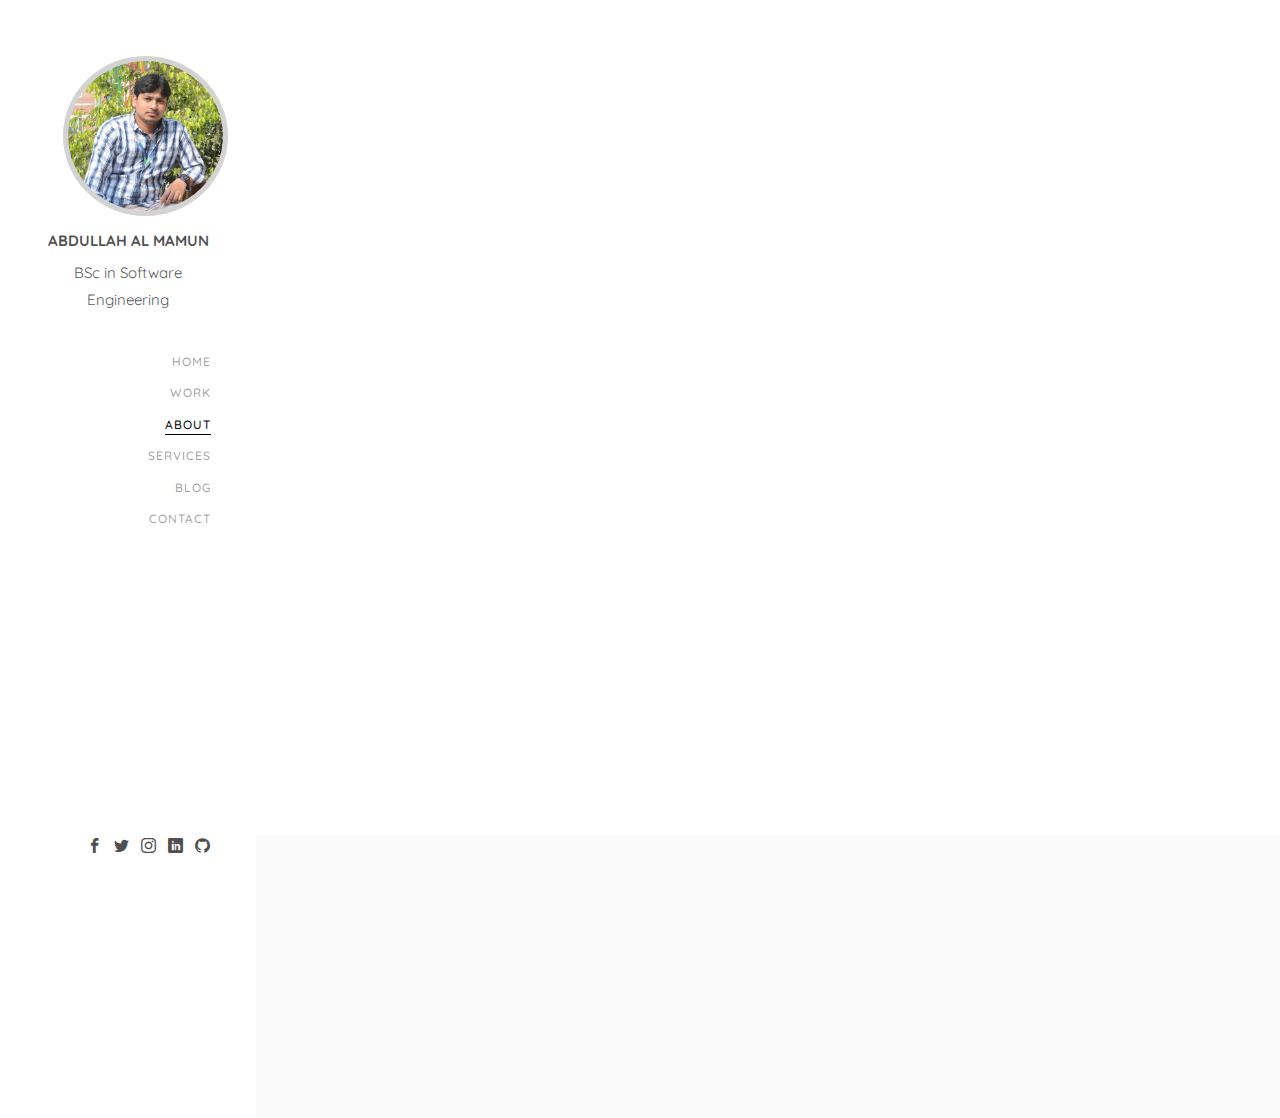
==== commit a5c71eec: "Name alignment" ====
--- a/about.html
+++ b/about.html
@@ -1,6 +1,7 @@
 <!DOCTYPE HTML>
 <html>
-	<head>
+
+<head>
 	<meta charset="utf-8">
 	<meta http-equiv="X-UA-Compatible" content="IE=edge">
 	<title>Abdullah Al Mamun Info</title>
@@ -9,12 +10,12 @@
 	<meta name="keywords" content="" />
 	<meta name="author" content="" />
 
-  <!-- Facebook and Twitter integration -->
-	<meta property="og:title" content=""/>
-	<meta property="og:image" content=""/>
-	<meta property="og:url" content=""/>
-	<meta property="og:site_name" content=""/>
-	<meta property="og:description" content=""/>
+	<!-- Facebook and Twitter integration -->
+	<meta property="og:title" content="" />
+	<meta property="og:image" content="" />
+	<meta property="og:url" content="" />
+	<meta property="og:site_name" content="" />
+	<meta property="og:description" content="" />
 	<meta name="twitter:title" content="" />
 	<meta name="twitter:image" content="" />
 	<meta name="twitter:url" content="" />
@@ -24,7 +25,7 @@
 	<link rel="shortcut icon" href="favicon.ico">
 
 	<link href="https://fonts.googleapis.com/css?family=Quicksand:300,400,500,700" rel="stylesheet">
-	
+
 	<!-- Animate.css -->
 	<link rel="stylesheet" href="css/animate.css">
 	<!-- Icomoon Icon Fonts-->
@@ -43,14 +44,18 @@
 	<script src="js/respond.min.js"></script>
 	<![endif]-->
 
-	</head>
-	<body>
+</head>
+
+<body>
 	<div id="colorlib-page">
 		<a href="#" class="js-colorlib-nav-toggle colorlib-nav-toggle"><i></i></a>
 		<aside id="colorlib-aside" role="complementary" class="border js-fullheight">
-			<h1 id="colorlib-logo"><a href="index.html"><img style="border:5px solid lightgrey; border-radius: 100%;" src="images/mumimg.jpg" alt="Smiley face" width="100%" height="160"></a></h1>		
-			<label>ABDULLAH AL MAMUN</label>
-			<p style="margin-bottom: 2.5em;">BSc in Software Engineering</p>
+			<h1 id="colorlib-logo"><a href="index.html"><img style="border:5px solid lightgrey; border-radius: 100%;"
+						src="images/mumimg.jpg" alt="Smiley face" width="165" height="160"></a></h1>
+						<div style="text-align: center;">
+							<label>ABDULLAH AL MAMUN</label>
+							<p style="margin-bottom: 2.5em;">BSc in Software Engineering</p>
+						</div>
 			<nav id="colorlib-main-menu" role="navigation">
 				<ul>
 					<li><a href="index.html">Home</a></li>
@@ -63,12 +68,14 @@
 			</nav>
 
 			<div class="colorlib-footer">
-				
+
 				<ul>
-					<li><a href="https://www.facebook.com/profile.php?id=100009007942472"><i class="icon-facebook2"></i></a></li>
+					<li><a href="https://www.facebook.com/profile.php?id=100009007942472"><i
+								class="icon-facebook2"></i></a></li>
 					<li><a href="https://twitter.com/Abdulla88745454"><i class="icon-twitter2"></i></a></li>
 					<li><a href="https://www.instagram.com/aamamun8130/"><i class="icon-instagram"></i></a></li>
-					<li><a href="https://www.linkedin.com/in/abdullah-al-mamun-735a18191"><i class="icon-linkedin2"></i></a></li>
+					<li><a href="https://www.linkedin.com/in/abdullah-al-mamun-735a18191"><i
+								class="icon-linkedin2"></i></a></li>
 					<li><a href="https://github.com/aamamun8130"><i class="icon-github"></i></a></li>
 				</ul>
 			</div>
@@ -76,77 +83,114 @@
 		</aside>
 
 		<div id="colorlib-main">
-				<div id="top-img-div" style="text-align: center; padding-top: 2em;">
-						<img style="border:5px solid lightgrey; border-radius: 100%;" src="images/mumimg.jpg"
-							alt="Smiley face" width="25%" height="160"><br/>
-						<label>ABDULLAH AL MAMUN</label>
-						<p>BSc in Software Engineering</p>
-					</div>
+			<div id="top-img-div" style="text-align: center; padding-top: 2em;">
+				<img style="border:5px solid lightgrey; border-radius: 100%;" src="images/mumimg.jpg" alt="Smiley face"
+					width="160" height="160"><br />
+				<label>ABDULLAH AL MAMUN</label>
+				<p>BSc in Software Engineering</p>
+				<ul style="list-style-type: none;">
+					<li style="display: inline; margin-right: 15px;"><a
+							href="https://www.facebook.com/profile.php?id=100009007942472"><i
+								class="icon-facebook2"></i></a></li>
+					<li style="display: inline; margin-right: 15px;"><a href="https://twitter.com/Abdulla88745454"><i
+								class="icon-twitter2"></i></a></li>
+					<li style="display: inline; margin-right: 15px;"><a href="https://www.instagram.com/aamamun8130/"><i
+								class="icon-instagram"></i></a></li>
+					<li style="display: inline; margin-right: 15px;"><a
+							href="https://www.linkedin.com/in/abdullah-al-mamun-735a18191"><i
+								class="icon-linkedin2"></i></a></li>
+					<li style="display: inline; margin-right: 15px;"><a href="https://github.com/aamamun8130"><i
+								class="icon-github"></i></a></li>
+				</ul>
+
+			</div>
 			<div class="colorlib-about">
 				<div class="container-fluid">
 					<div class="row">
 						<div class="col-md-6">
-							<div id="abt-img" class="about-img animate-box" data-animate-effect="fadeInLeft" style="background-image: url(images/img_bg_2.jpg);">
-								<div class="about-img-2 animate-box" data-animate-effect="fadeInRight" style="background-image: url(images/img_bg_3.jpg);"></div>
+							<div id="abt-img" class="about-img animate-box" data-animate-effect="fadeInLeft"
+								style="background-image: url(images/img_bg_2.jpg);">
+								<div class="about-img-2 animate-box" data-animate-effect="fadeInRight"
+									style="background-image: url(images/img_bg_3.jpg);"></div>
 							</div>
 						</div>
 						<div class="col-md-6 animate-box" data-animate-effect="fadeInLeft">
 							<div class="about-desc">
 								<span class="heading-meta">Welcome &amp; Introduce</span>
 								<h3>Hello! my name is Abdullah Al Mamun</h3>
-								<p>On her way she met a copy. The copy warned the Little Blind Text, that where it came from it would have been rewritten a thousand times and everything that was left from its origin would be the word "and" and the Little Blind Text should turn around and return to its own, safe country.</p>
+								<p>On his way he met a copy. The copy warned the Little Blind Text, that where it came
+									from it would have been rewritten a thousand times and everything that was left from
+									its origin would be the word "and" and the Little Blind Text should turn around and
+									return to its own, safe country.</p>
 							</div>
 							<div class="fancy-collapse-panel">
 								<div class="panel-group" id="accordion" role="tablist" aria-multiselectable="true">
 									<div class="panel panel-default">
-									    <div class="panel-heading" role="tab" id="headingOne">
-									        <h4 class="panel-title">
-									            <a data-toggle="collapse" data-parent="#accordion" href="#collapseOne" aria-expanded="true" aria-controls="collapseOne">Why choose me?
-									            </a>
-									        </h4>
-									    </div>
-									    <div id="collapseOne" class="panel-collapse collapse in" role="tabpanel" aria-labelledby="headingOne">
-									         <div class="panel-body">
-									            <div class="row">
-										      		<div class="col-md-6">
-										      			<p>Far far away, behind the word mountains, far from the countries Vokalia and Consonantia, there live the blind texts. </p>
-										      		</div>
-										      		<div class="col-md-6">
-										      			<p>Separated they live in Bookmarksgrove right at the coast of the Semantics, a large language ocean.</p>
-										      		</div>
-										      	</div>
-									         </div>
-									    </div>
+										<div class="panel-heading" role="tab" id="headingOne">
+											<h4 class="panel-title">
+												<a data-toggle="collapse" data-parent="#accordion" href="#collapseOne"
+													aria-expanded="true" aria-controls="collapseOne">Why choose me?
+												</a>
+											</h4>
+										</div>
+										<div id="collapseOne" class="panel-collapse collapse in" role="tabpanel"
+											aria-labelledby="headingOne">
+											<div class="panel-body">
+												<div class="row">
+													<div class="col-md-6">
+														<p>Far far away, behind the word mountains, far from the
+															countries Vokalia and Consonantia, there live the blind
+															texts. </p>
+													</div>
+													<div class="col-md-6">
+														<p>Separated they live in Bookmarksgrove right at the coast of
+															the Semantics, a large language ocean.</p>
+													</div>
+												</div>
+											</div>
+										</div>
 									</div>
 									<div class="panel panel-default">
-									    <div class="panel-heading" role="tab" id="headingTwo">
-									        <h4 class="panel-title">
-									            <a class="collapsed" data-toggle="collapse" data-parent="#accordion" href="#collapseTwo" aria-expanded="false" aria-controls="collapseTwo">What I do?
-									            </a>
-									        </h4>
-									    </div>
-									    <div id="collapseTwo" class="panel-collapse collapse" role="tabpanel" aria-labelledby="headingTwo">
-									        <div class="panel-body">
-									            <p>Far far away, behind the word <strong>mountains</strong>, far from the countries Vokalia and Consonantia, there live the blind texts. Separated they live in Bookmarksgrove right at the coast of the Semantics, a large language ocean.</p>
-													<ul>
-														<li>Separated they live in Bookmarksgrove right</li>
-														<li>Separated they live in Bookmarksgrove right</li>
-													</ul>
-									        </div>
-									    </div>
+										<div class="panel-heading" role="tab" id="headingTwo">
+											<h4 class="panel-title">
+												<a class="collapsed" data-toggle="collapse" data-parent="#accordion"
+													href="#collapseTwo" aria-expanded="false"
+													aria-controls="collapseTwo">What I do?
+												</a>
+											</h4>
+										</div>
+										<div id="collapseTwo" class="panel-collapse collapse" role="tabpanel"
+											aria-labelledby="headingTwo">
+											<div class="panel-body">
+												<p>Far far away, behind the word <strong>mountains</strong>, far from
+													the countries Vokalia and Consonantia, there live the blind texts.
+													Separated they live in Bookmarksgrove right at the coast of the
+													Semantics, a large language ocean.</p>
+												<ul>
+													<li>Separated they live in Bookmarksgrove right</li>
+													<li>Separated they live in Bookmarksgrove right</li>
+												</ul>
+											</div>
+										</div>
 									</div>
 									<div class="panel panel-default">
-									    <div class="panel-heading" role="tab" id="headingThree">
-									        <h4 class="panel-title">
-									            <a class="collapsed" data-toggle="collapse" data-parent="#accordion" href="#collapseThree" aria-expanded="false" aria-controls="collapseThree">My Specialties
-									            </a>
-									        </h4>
-									    </div>
-									    <div id="collapseThree" class="panel-collapse collapse" role="tabpanel" aria-labelledby="headingThree">
-									        <div class="panel-body">
-									            <p>Far far away, behind the word <strong>mountains</strong>, far from the countries Vokalia and Consonantia, there live the blind texts. Separated they live in Bookmarksgrove right at the coast of the Semantics, a large language ocean.</p>	
-									        </div>
-									    </div>
+										<div class="panel-heading" role="tab" id="headingThree">
+											<h4 class="panel-title">
+												<a class="collapsed" data-toggle="collapse" data-parent="#accordion"
+													href="#collapseThree" aria-expanded="false"
+													aria-controls="collapseThree">My Specialties
+												</a>
+											</h4>
+										</div>
+										<div id="collapseThree" class="panel-collapse collapse" role="tabpanel"
+											aria-labelledby="headingThree">
+											<div class="panel-body">
+												<p>Far far away, behind the word <strong>mountains</strong>, far from
+													the countries Vokalia and Consonantia, there live the blind texts.
+													Separated they live in Bookmarksgrove right at the coast of the
+													Semantics, a large language ocean.</p>
+											</div>
+										</div>
 									</div>
 								</div>
 							</div>
@@ -155,7 +199,7 @@
 				</div>
 			</div>
 
-			
+
 
 			<div id="get-in-touch" class="colorlib-bg-color">
 				<div class="colorlib-narrow-content">
@@ -165,11 +209,13 @@
 						</div>
 					</div>
 					<div class="row">
-						<div class="col-md-6 col-md-offset-3 col-md-pull-3 animate-box" data-animate-effect="fadeInLeft">
-							<p class="colorlib-lead">Separated they live in Bookmarksgrove right at the coast of the Semantics, a large language ocean.</p>
+						<div class="col-md-6 col-md-offset-3 col-md-pull-3 animate-box"
+							data-animate-effect="fadeInLeft">
+							<p class="colorlib-lead">Separated they live in Bookmarksgrove right at the coast of the
+								Semantics, a large language ocean.</p>
 							<p><a href="#" class="btn btn-primary btn-learn">Contact me!</a></p>
 						</div>
-						
+
 					</div>
 				</div>
 			</div>
@@ -188,11 +234,11 @@
 	<script src="js/jquery.flexslider-min.js"></script>
 	<!-- Sticky Kit -->
 	<script src="js/sticky-kit.min.js"></script>
-	
-	
+
+
 	<!-- MAIN JS -->
 	<script src="js/main.js"></script>
 
-	</body>
-</html>
-
+</body>
+
+</html>